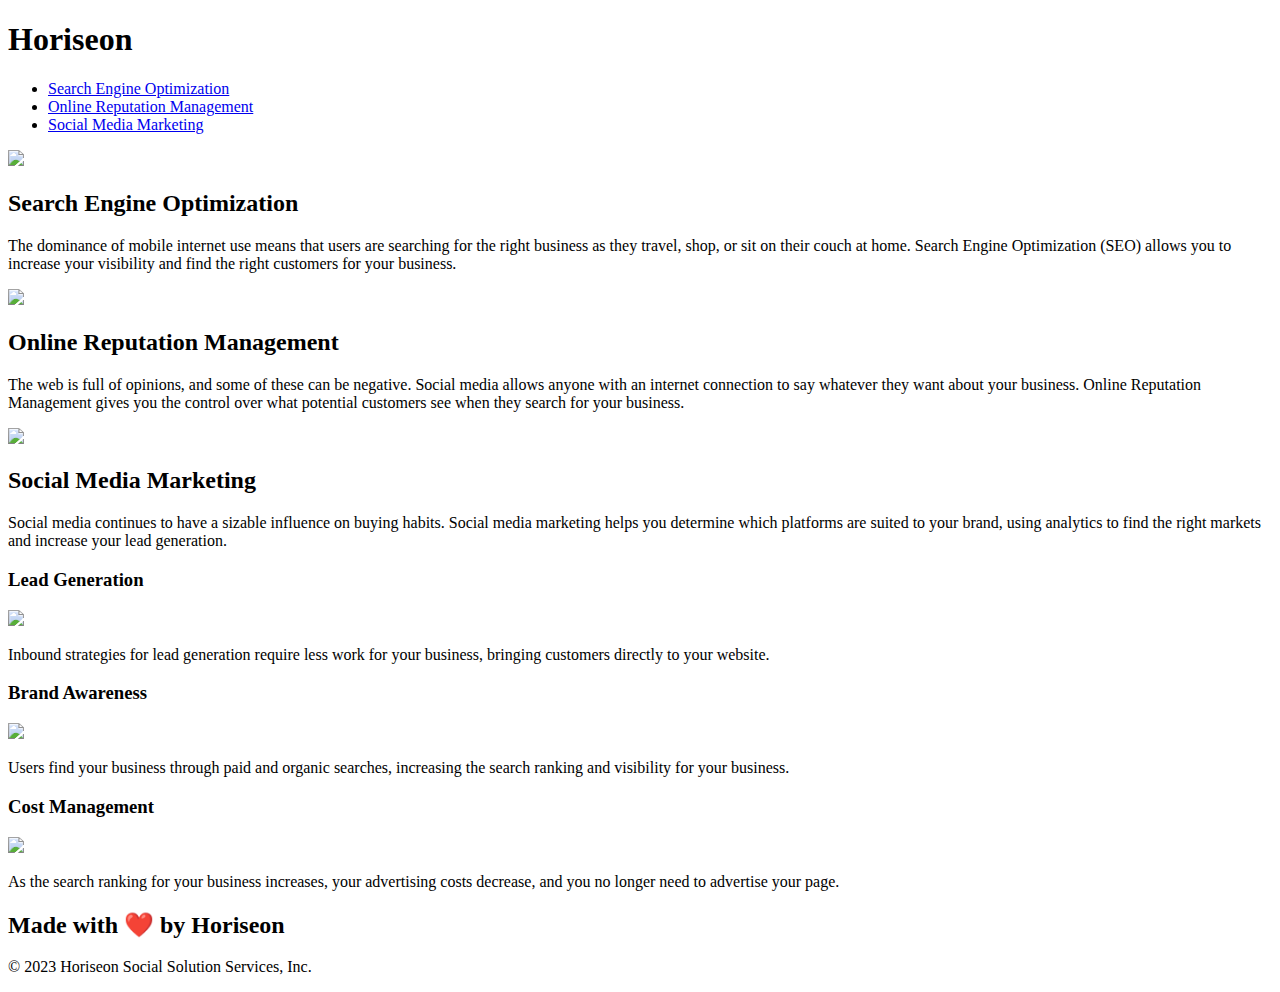
==== Develop/index.html @ 29c6cd87 "first-try" ====
<!DOCTYPE html>
<html lang="en-us">

<head>
    <meta charset="UTF-8" />
    <link rel="stylesheet" href="./assets/css/style.css">
    <title>Horiseon Digital Marketing Solutions</title>
</head>

<body>
    <header>
        <h1>Hori<span class="seo">seo</span>n</h1>
        <nav>
            <ul>
                <li>
                    <a href="#search-engine-optimization">Search Engine Optimization</a>
                </li>
                <li>
                    <a href="#online-reputation-management">Online Reputation Management</a>
                </li>
                <li>
                    <a href="#social-media-marketing">Social Media Marketing</a>
                </li>
            </ul>
        </nav>
    </header>
    <div class="hero"></div>
    <div class="content">
        <div class="search-engine-optimization">
            <img src="./assets/images/search-engine-optimization.jpg" class="float-left" />
            <h2>Search Engine Optimization</h2>
            <p>
                The dominance of mobile internet use means that users are searching for the right business as they travel, shop, or sit on their couch at home. Search Engine Optimization (SEO) allows you to increase your visibility and find the right customers for your business.
            </p>
        </div>
        <div id="online-reputation-management" class="online-reputation-management">
            <img src="./assets/images/online-reputation-management.jpg" class="float-right" />
            <h2>Online Reputation Management</h2>
            <p>
                The web is full of opinions, and some of these can be negative. Social media allows anyone with an internet connection to say whatever they want about your business. Online Reputation Management gives you the control over what potential customers see when they search for your business.
            </p>
        </div>
        <div id="social-media-marketing" class="social-media-marketing">
            <img src="./assets/images/social-media-marketing.jpg" class="float-left" />
            <h2>Social Media Marketing</h2>
            <p>
                Social media continues to have a sizable influence on buying habits. Social media marketing helps you determine which platforms are suited to your brand, using analytics to find the right markets and increase your lead generation.
            </p>
        </div>
    </div>
    <div class="benefits">
        <div class="benefit-lead">
            <h3>Lead Generation</h3>
            <img src="./assets/images/lead-generation.png" />
            <p>
                Inbound strategies for lead generation require less work for your business, bringing customers directly to your website.
            </p>
        </div>
        <div class="benefit-brand">
            <h3>Brand Awareness</h3>
            <img src="./assets/images/brand-awareness.png" />
            <p>
                Users find your business through paid and organic searches, increasing the search ranking and visibility for your business.
            </p>
        </div>
        <div class="benefit-cost">
            <h3>Cost Management</h3>
            <img src="./assets/images/cost-management.png"></img>
            <p>
                As the search ranking for your business increases, your advertising costs decrease, and you no longer need to advertise your page.
            </p>
        </div>
    </div>
    <div class="footer">
        <h2>Made with ❤️️ by Horiseon</h2>
        <p>
            &copy; 2023 Horiseon Social Solution Services, Inc.
        </p>
    </div>
</body>

</html>
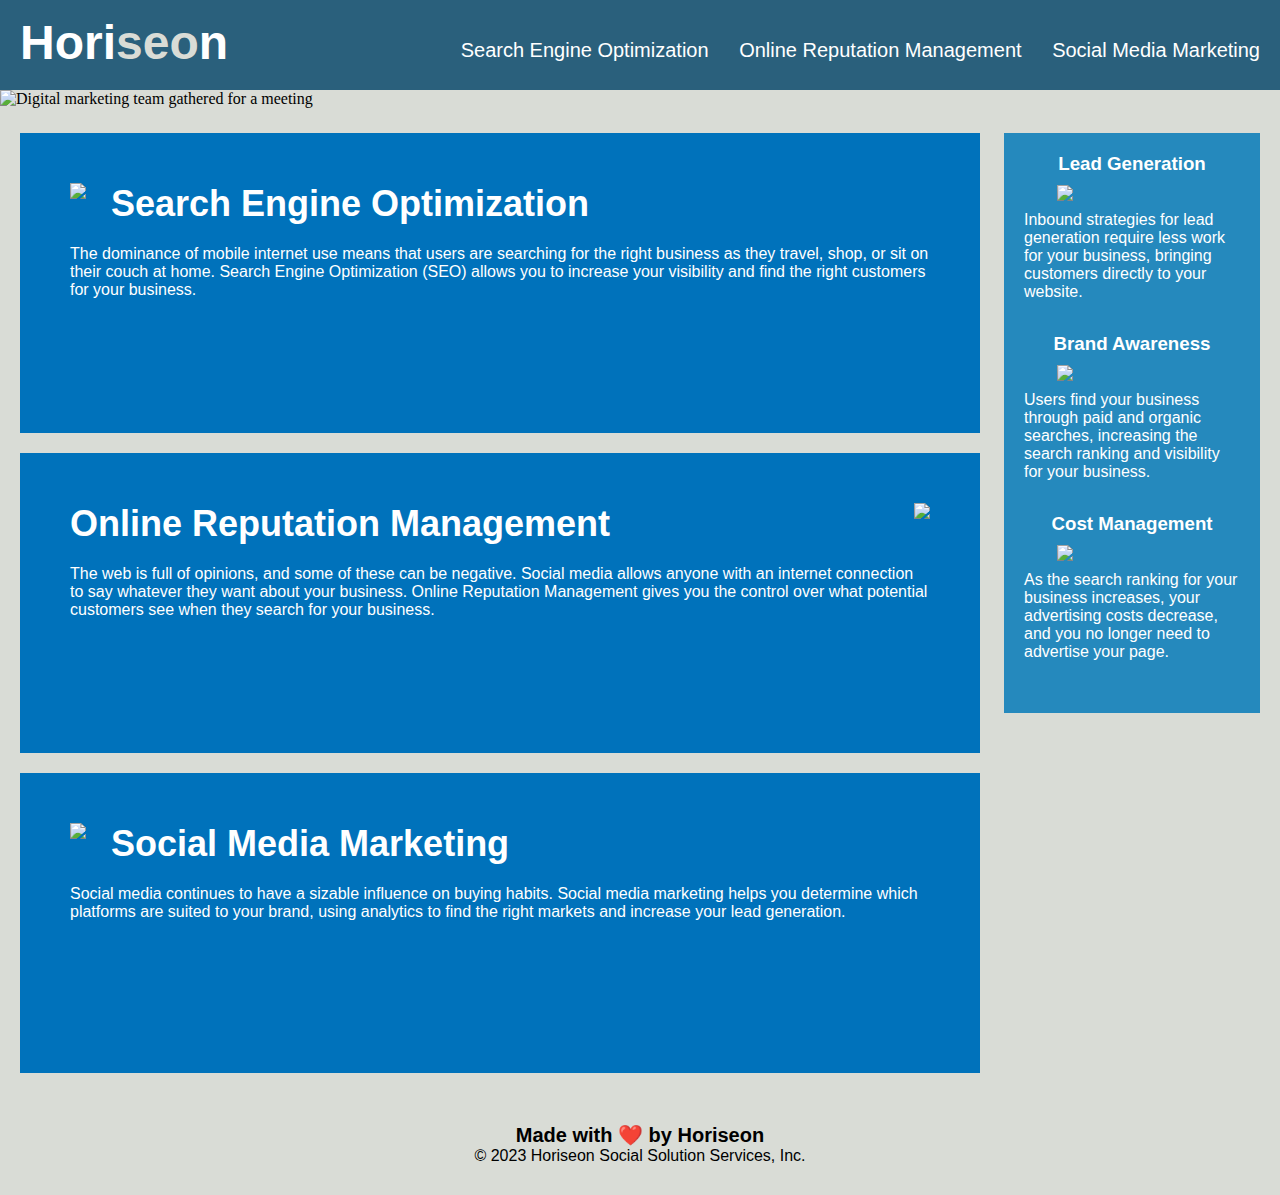
==== commit e0133c08: "in progress" ====
--- a/Develop/index.html
+++ b/Develop/index.html
@@ -24,7 +24,9 @@
             </ul>
         </nav>
     </header>
-    <div class="hero"></div>
+    <div class="our-team">
+        <img src="./assets/images/digital-marketing-meeting.jpg"; alt="Digital marketing team gathered for a meeting" />
+    </div>
     <div class="content">
         <div class="search-engine-optimization">
             <img src="./assets/images/search-engine-optimization.jpg" class="float-left" />
--- a/Develop/assets/css/style.css
+++ b/Develop/assets/css/style.css
@@ -0,0 +1,207 @@
+* {
+    box-sizing: border-box;
+    padding: 0;
+    margin: 0;
+}
+
+body {
+    background-color: #d9dcd6;
+}
+
+header {
+    padding: 20px;
+    padding-top: 15px;
+    background-color: #2a607c;
+    color: #ffffff;
+    font-family: 'Gill Sans', 'Gill Sans MT', Calibri, 'Trebuchet MS', sans-serif;
+    font-size: 20px;
+}
+
+nav {
+    display: inline;
+    float: right;
+    margin-top: 24px;
+}
+
+nav ul li {
+    list-style-type: none;
+}
+
+h1 {
+    display: inline-block;
+    font-size: 48px;
+}
+
+.seo {
+    color: #d9dcd6;
+}
+
+
+
+
+header ul li {
+    display: inline-block;
+    margin-left: 25px;
+}
+
+a {
+    color: #ffffff;
+    text-decoration: none;
+}
+
+p {
+    font-size: 16px;
+}
+
+.our-team {
+    height: 100%;
+    width: 100%;
+    margin-bottom: 25px;
+   /* background-image: url("../images/digital-marketing-meeting.jpg"); */
+    background-size: cover;
+    background-position: center;
+}
+
+.our-team img {
+    width: 100%;
+}
+
+.float-left {
+    float: left;
+    margin-right: 25px;
+}
+
+.float-right {
+    float: right;
+    margin-left: 25px;
+}
+
+.content {
+    width: 75%;
+    display: inline-block;
+    margin-left: 20px;
+}
+
+.benefits {
+    margin-right: 20px;
+    padding: 20px;
+    clear: both;
+    float: right;
+    width: 20%;
+    height: 100%;
+    font-family: 'Gill Sans', 'Gill Sans MT', Calibri, 'Trebuchet MS', sans-serif;
+    background-color: #2589bd;
+}
+
+.benefit-lead {
+    margin-bottom: 32px;
+    color: #ffffff;
+}
+
+.benefit-brand {
+    margin-bottom: 32px;
+    color: #ffffff;
+}
+
+.benefit-cost {
+    margin-bottom: 32px;
+    color: #ffffff;
+}
+
+.benefit-lead h3 {
+    margin-bottom: 10px;
+    text-align: center;
+}
+
+.benefit-brand h3 {
+    margin-bottom: 10px;
+    text-align: center;
+}
+
+.benefit-cost h3 {
+    margin-bottom: 10px;
+    text-align: center;
+}
+
+.benefit-lead img {
+    display: block;
+    margin: 10px auto;
+    max-width: 150px;
+}
+
+.benefit-brand img {
+    display: block;
+    margin: 10px auto;
+    max-width: 150px;
+}
+
+.benefit-cost img {
+    display: block;
+    margin: 10px auto;
+    max-width: 150px;
+}
+
+.search-engine-optimization {
+    margin-bottom: 20px;
+    padding: 50px;
+    height: 300px;
+    font-family: 'Gill Sans', 'Gill Sans MT', Calibri, 'Trebuchet MS', sans-serif;
+    background-color: #0072bb;
+    color: #ffffff;
+}
+
+.online-reputation-management {
+    margin-bottom: 20px;
+    padding: 50px;
+    height: 300px;
+    font-family: 'Gill Sans', 'Gill Sans MT', Calibri, 'Trebuchet MS', sans-serif;
+    background-color: #0072bb;
+    color: #ffffff;
+}
+
+.social-media-marketing {
+    margin-bottom: 20px;
+    padding: 50px;
+    height: 300px;
+    font-family: 'Gill Sans', 'Gill Sans MT', Calibri, 'Trebuchet MS', sans-serif;
+    background-color: #0072bb;
+    color: #ffffff;
+}
+
+.search-engine-optimization img {
+    max-height: 200px;
+}
+
+.online-reputation-management img {
+    max-height: 200px;
+}
+
+.social-media-marketing img {
+    max-height: 200px;
+}
+
+.search-engine-optimization h2 {
+    margin-bottom: 20px;
+    font-size: 36px;
+}
+
+.online-reputation-management h2 {
+    margin-bottom: 20px;
+    font-size: 36px;
+}
+
+.social-media-marketing h2 {
+    margin-bottom: 20px;
+    font-size: 36px;
+}
+
+.footer {
+    padding: 30px;
+    clear: both;
+    font-family: 'Trebuchet MS', 'Lucida Sans Unicode', 'Lucida Grande', 'Lucida Sans', Arial, sans-serif;
+    text-align: center;
+}
+
+.footer h2 {
+    font-size: 20px;
+}
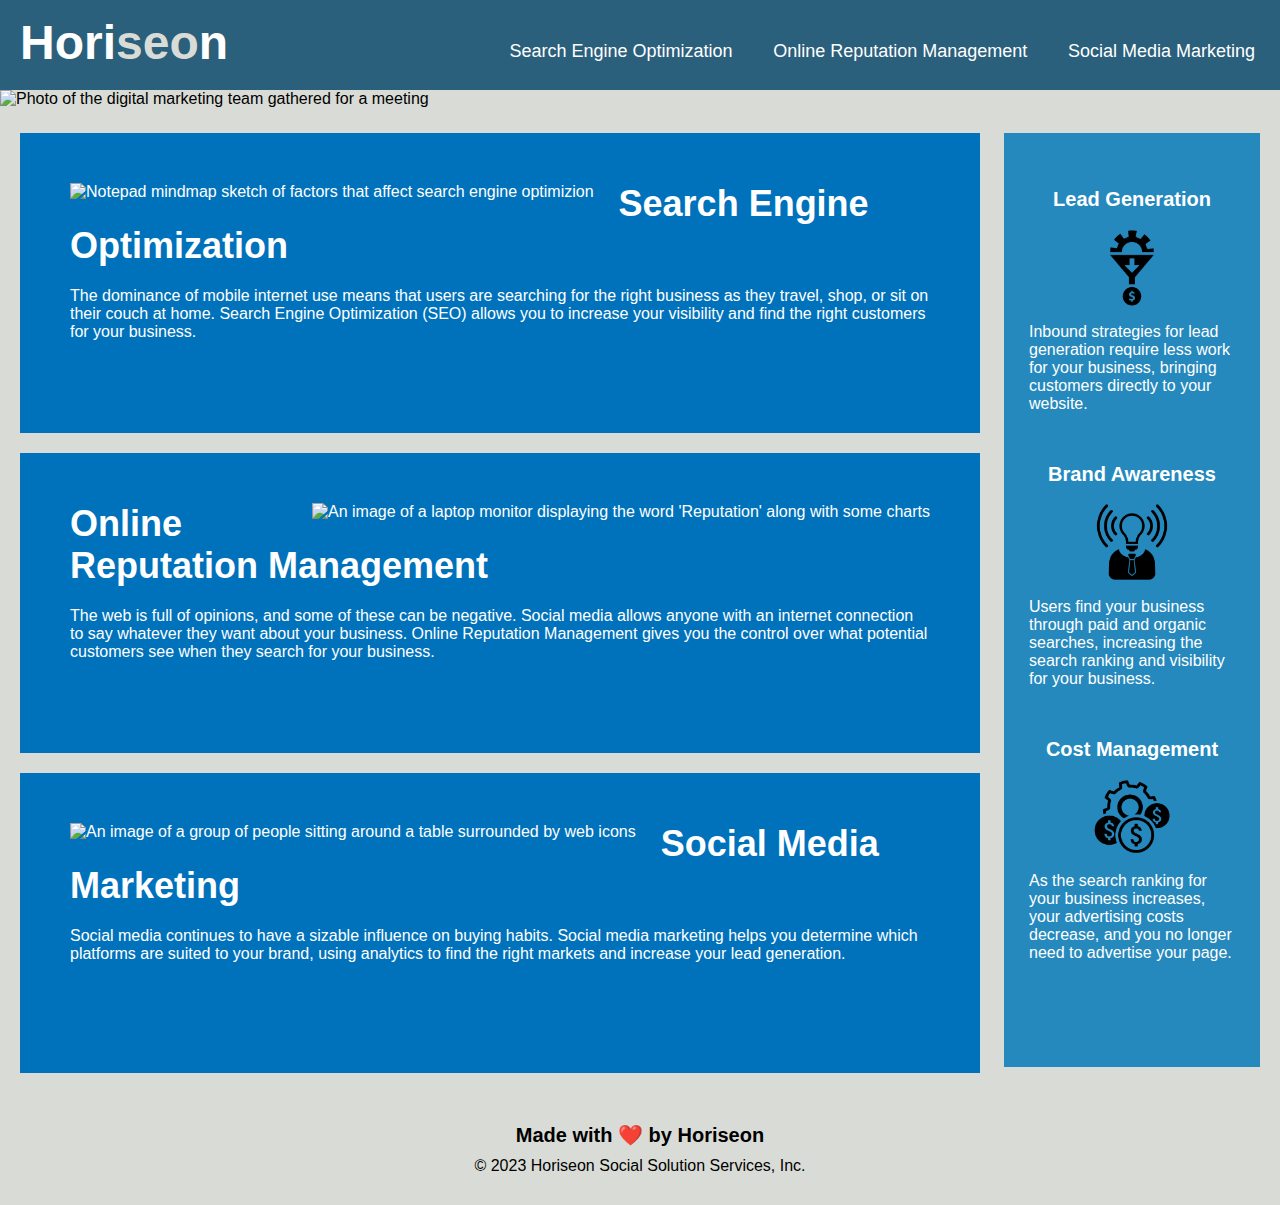
==== commit 1ea55c26: "Ready to submit" ====
--- a/Develop/index.html
+++ b/Develop/index.html
@@ -4,12 +4,13 @@
 <head>
     <meta charset="UTF-8" />
     <link rel="stylesheet" href="./assets/css/style.css">
-    <title>Horiseon Digital Marketing Solutions</title>
+    <title>Horiseon Social Solution Services, Inc.</title>
 </head>
 
 <body>
     <header>
         <h1>Hori<span class="seo">seo</span>n</h1>
+        <!--Navigation links are anchors to each main service further down on the page-->
         <nav>
             <ul>
                 <li>
@@ -24,61 +25,71 @@
             </ul>
         </nav>
     </header>
+
+<!--"Splash" image of current marketing team"-->
     <div class="our-team">
-        <img src="./assets/images/digital-marketing-meeting.jpg"; alt="Digital marketing team gathered for a meeting" />
+        <img src="./assets/images/digital-marketing-meeting.jpg"; alt="Photo of the digital marketing team gathered for a meeting" />
     </div>
     <div class="content">
-        <div class="search-engine-optimization">
-            <img src="./assets/images/search-engine-optimization.jpg" class="float-left" />
+
+        <!--Primary Services-->
+        <section id="search-engine-optimization">
+
+            <img src="./assets/images/search-engine-optimization.jpg" alt="Notepad mindmap sketch of factors that affect search engine optimizion" class="float-left" />
             <h2>Search Engine Optimization</h2>
             <p>
                 The dominance of mobile internet use means that users are searching for the right business as they travel, shop, or sit on their couch at home. Search Engine Optimization (SEO) allows you to increase your visibility and find the right customers for your business.
             </p>
-        </div>
-        <div id="online-reputation-management" class="online-reputation-management">
-            <img src="./assets/images/online-reputation-management.jpg" class="float-right" />
+        </section>
+        <section id="online-reputation-management">
+            <img src="./assets/images/online-reputation-management.jpg" alt="An image of a laptop monitor displaying the word 'Reputation' along with some charts" class="float-right" />
             <h2>Online Reputation Management</h2>
             <p>
                 The web is full of opinions, and some of these can be negative. Social media allows anyone with an internet connection to say whatever they want about your business. Online Reputation Management gives you the control over what potential customers see when they search for your business.
             </p>
-        </div>
-        <div id="social-media-marketing" class="social-media-marketing">
-            <img src="./assets/images/social-media-marketing.jpg" class="float-left" />
+        </section>
+        <section id="social-media-marketing">
+            <img src="./assets/images/social-media-marketing.jpg" alt="An image of a group of people sitting around a table surrounded by web icons" class="float-left" />
             <h2>Social Media Marketing</h2>
             <p>
                 Social media continues to have a sizable influence on buying habits. Social media marketing helps you determine which platforms are suited to your brand, using analytics to find the right markets and increase your lead generation.
             </p>
-        </div>
-    </div>
-    <div class="benefits">
-        <div class="benefit-lead">
+        </section>
+    </div> 
+
+    <!--Additional Services-->
+    <!--11/22/2023 modifiction: shortened png images to improve spacing so the header, graphic and following paragraph clearly go together-->
+    <section class="additional-services">
+
+        <div class="service">
             <h3>Lead Generation</h3>
-            <img src="./assets/images/lead-generation.png" />
+            <img src="./assets/images/lead-generation-1000x612.png" alt="a graphic of a gear with an arrow in a funnel pointing to a dollar sign"/>
             <p>
                 Inbound strategies for lead generation require less work for your business, bringing customers directly to your website.
             </p>
         </div>
-        <div class="benefit-brand">
+        <div class="service">
             <h3>Brand Awareness</h3>
-            <img src="./assets/images/brand-awareness.png" />
+            <img src="./assets/images/brand-awareness-1000x612.png" alt="a graphic of a person whose head is a light bulb with curved lines radiating outward"/>
             <p>
                 Users find your business through paid and organic searches, increasing the search ranking and visibility for your business.
             </p>
         </div>
-        <div class="benefit-cost">
+        <div class="service">
             <h3>Cost Management</h3>
-            <img src="./assets/images/cost-management.png"></img>
+            <img src="./assets/images/cost-management-1000x612.png" alt="a graphic of a gear with dollar signs"></img>
             <p>
                 As the search ranking for your business increases, your advertising costs decrease, and you no longer need to advertise your page.
             </p>
         </div>
-    </div>
-    <div class="footer">
-        <h2>Made with ❤️️ by Horiseon</h2>
+    </section>
+
+    <footer>
+        <h3>Made with ❤️️ by Horiseon</h3>
         <p>
             &copy; 2023 Horiseon Social Solution Services, Inc.
         </p>
-    </div>
+    </footer>
 </body>
 
 </html>
--- a/Develop/assets/css/style.css
+++ b/Develop/assets/css/style.css
@@ -2,6 +2,7 @@
     box-sizing: border-box;
     padding: 0;
     margin: 0;
+    font-family: 'Gill Sans', 'Gill Sans MT', Calibri, 'Trebuchet MS', sans-serif;
 }
 
 body {
@@ -13,7 +14,6 @@
     padding-top: 15px;
     background-color: #2a607c;
     color: #ffffff;
-    font-family: 'Gill Sans', 'Gill Sans MT', Calibri, 'Trebuchet MS', sans-serif;
     font-size: 20px;
 }
 
@@ -25,6 +25,8 @@
 
 nav ul li {
     list-style-type: none;
+    font-size: 18px;
+    padding: 0 5px;
 }
 
 h1 {
@@ -35,8 +37,6 @@
 .seo {
     color: #d9dcd6;
 }
-
-
 
 
 header ul li {
@@ -57,7 +57,6 @@
     height: 100%;
     width: 100%;
     margin-bottom: 25px;
-   /* background-image: url("../images/digital-marketing-meeting.jpg"); */
     background-size: cover;
     background-position: center;
 }
@@ -82,9 +81,9 @@
     margin-left: 20px;
 }
 
-.benefits {
+.additional-services {
     margin-right: 20px;
-    padding: 20px;
+    padding: 55px 25px;
     clear: both;
     float: right;
     width: 20%;
@@ -93,115 +92,44 @@
     background-color: #2589bd;
 }
 
-.benefit-lead {
-    margin-bottom: 32px;
+.service {
+    margin-bottom: 50px;
     color: #ffffff;
 }
 
-.benefit-brand {
-    margin-bottom: 32px;
-    color: #ffffff;
+h3 {
+    margin-bottom: 10px;
+    text-align: center;
+    font-size: 20px;
 }
 
-.benefit-cost {
-    margin-bottom: 32px;
-    color: #ffffff;
-}
-
-.benefit-lead h3 {
-    margin-bottom: 10px;
-    text-align: center;
-}
-
-.benefit-brand h3 {
-    margin-bottom: 10px;
-    text-align: center;
-}
-
-.benefit-cost h3 {
-    margin-bottom: 10px;
-    text-align: center;
-}
-
-.benefit-lead img {
+.service img {
     display: block;
     margin: 10px auto;
     max-width: 150px;
 }
 
-.benefit-brand img {
-    display: block;
-    margin: 10px auto;
-    max-width: 150px;
-}
-
-.benefit-cost img {
-    display: block;
-    margin: 10px auto;
-    max-width: 150px;
-}
-
-.search-engine-optimization {
+.content section {
     margin-bottom: 20px;
     padding: 50px;
     height: 300px;
     font-family: 'Gill Sans', 'Gill Sans MT', Calibri, 'Trebuchet MS', sans-serif;
     background-color: #0072bb;
     color: #ffffff;
-}
+} 
 
-.online-reputation-management {
-    margin-bottom: 20px;
-    padding: 50px;
-    height: 300px;
-    font-family: 'Gill Sans', 'Gill Sans MT', Calibri, 'Trebuchet MS', sans-serif;
-    background-color: #0072bb;
-    color: #ffffff;
-}
-
-.social-media-marketing {
-    margin-bottom: 20px;
-    padding: 50px;
-    height: 300px;
-    font-family: 'Gill Sans', 'Gill Sans MT', Calibri, 'Trebuchet MS', sans-serif;
-    background-color: #0072bb;
-    color: #ffffff;
-}
-
-.search-engine-optimization img {
+.content section img {
     max-height: 200px;
 }
 
-.online-reputation-management img {
-    max-height: 200px;
-}
-
-.social-media-marketing img {
-    max-height: 200px;
-}
-
-.search-engine-optimization h2 {
+h2 {
     margin-bottom: 20px;
     font-size: 36px;
 }
 
-.online-reputation-management h2 {
-    margin-bottom: 20px;
-    font-size: 36px;
-}
-
-.social-media-marketing h2 {
-    margin-bottom: 20px;
-    font-size: 36px;
-}
-
-.footer {
+footer {
     padding: 30px;
     clear: both;
     font-family: 'Trebuchet MS', 'Lucida Sans Unicode', 'Lucida Grande', 'Lucida Sans', Arial, sans-serif;
     text-align: center;
 }
-
-.footer h2 {
-    font-size: 20px;
-}
